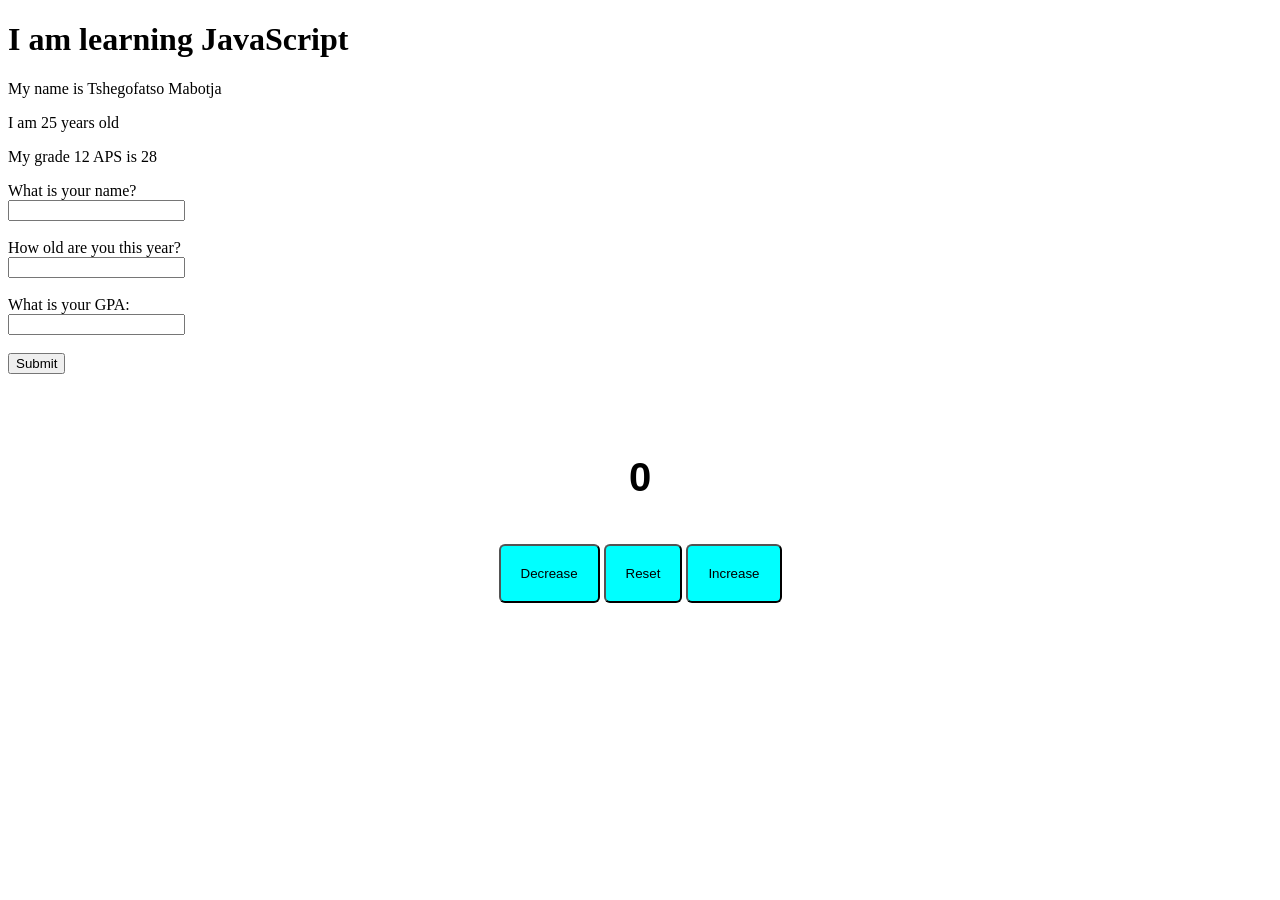
==== index.html @ 626d3b45 "basics of javascript" ====
<!DOCTYPE html>
<html lang="en">
<head>
    <meta charset="UTF-8">
    <meta name="viewport" content="width=device-width, initial-scale=1.0">
    <title>Document</title>
    <link rel="stylesheet" href="style.css">
    <script src="index.js" defer></script>
</head>
<body>
    <h1 id="heading1"></h1>
    <p id="FName"></p>
    <p id="yearsold"></p>
    <p id="gpa"></p>
    <label>What is your name?</label>
    <br>
    <input type="text" id="UserName">
    <br><br>
    <label>How old are you this year?</label>
    <br>
    <input type="text" id="UserAge">
    <br><br>
    <label>What is your GPA: </label>
    <br>
    <input type="text" id="UserGPA">
    <br><br>
    <button id="submit">Submit</button>
    <br><br>
    <label id="Details"></label>
    <br><br>
    <div class="CountUpOrDown">
        <h1 id="Number">0</h1>
        <br>
        <div class="buttons">
            <button id="Decrease">Decrease</button>
            <button id="Reset">Reset</button>
            <button id="Increase">Increase</button>
        </div> 
    </div>
</body>
</html>
---- style.css ----
#Number{
    font-family: Arial, Helvetica, sans-serif;
    font-size: 40px;
    text-align: center;
}
.buttons{
    text-align: center;
}
#Increase, #Decrease, #Reset{
    background-color: aqua;
    padding: 20px;
    gap: 10px;
    border-radius: 6px;
}
#Increase:hover, #Decrease:hover, #Reset:hover{
    background-color: aquamarine;
}
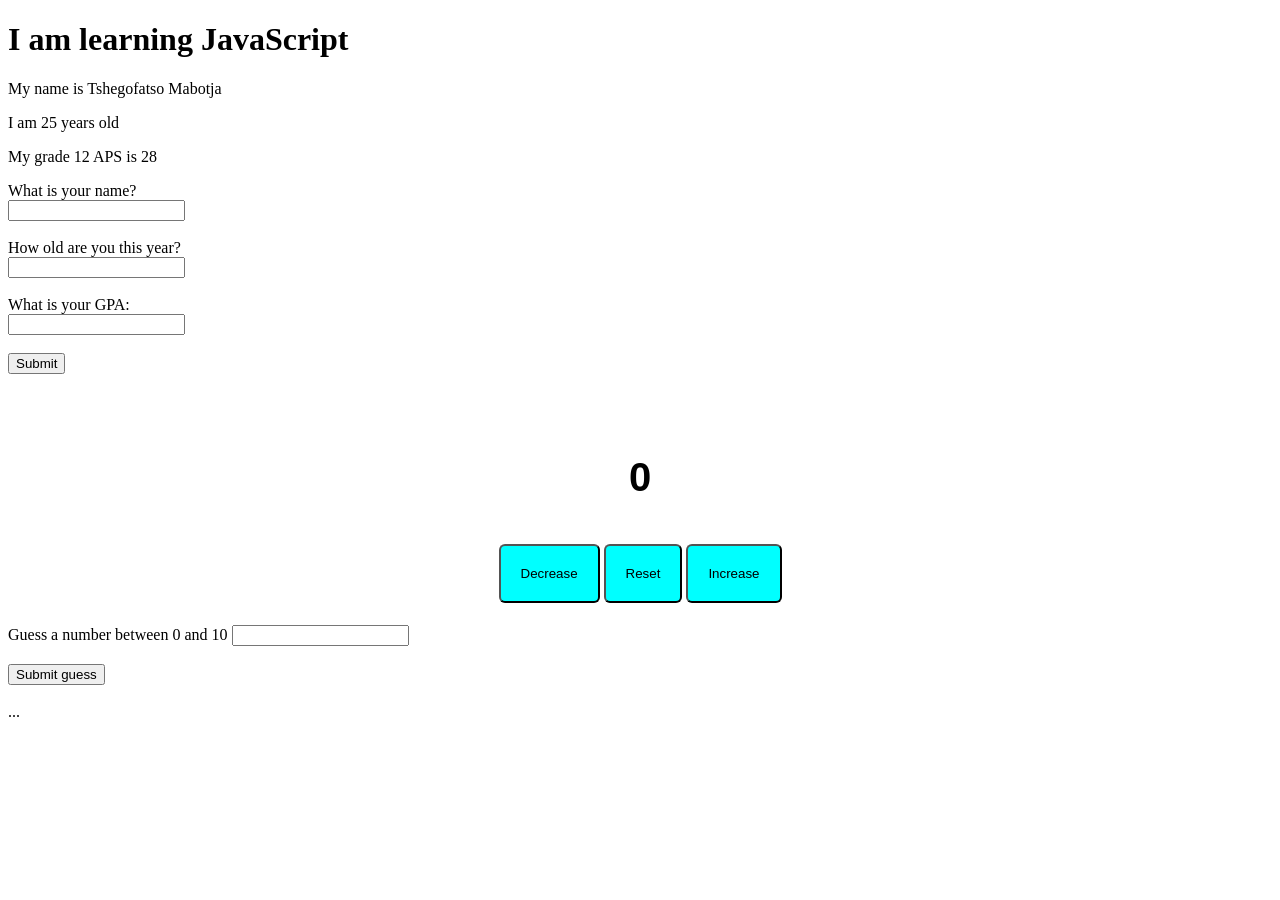
==== commit 8b006adb: "more javascript with if statement" ====
--- a/index.html
+++ b/index.html
@@ -37,5 +37,12 @@
             <button id="Increase">Increase</button>
         </div> 
     </div>
+    <h1 id="RandomInt"></h1>
+    <div>
+        <label id="Title"></label>
+        <input type="number" id="guess"><br><br>
+        <button id="Submit">Submit guess</button><br><br>
+        <label for="answer" id="num">...</label>
+    </div>
 </body>
 </html>
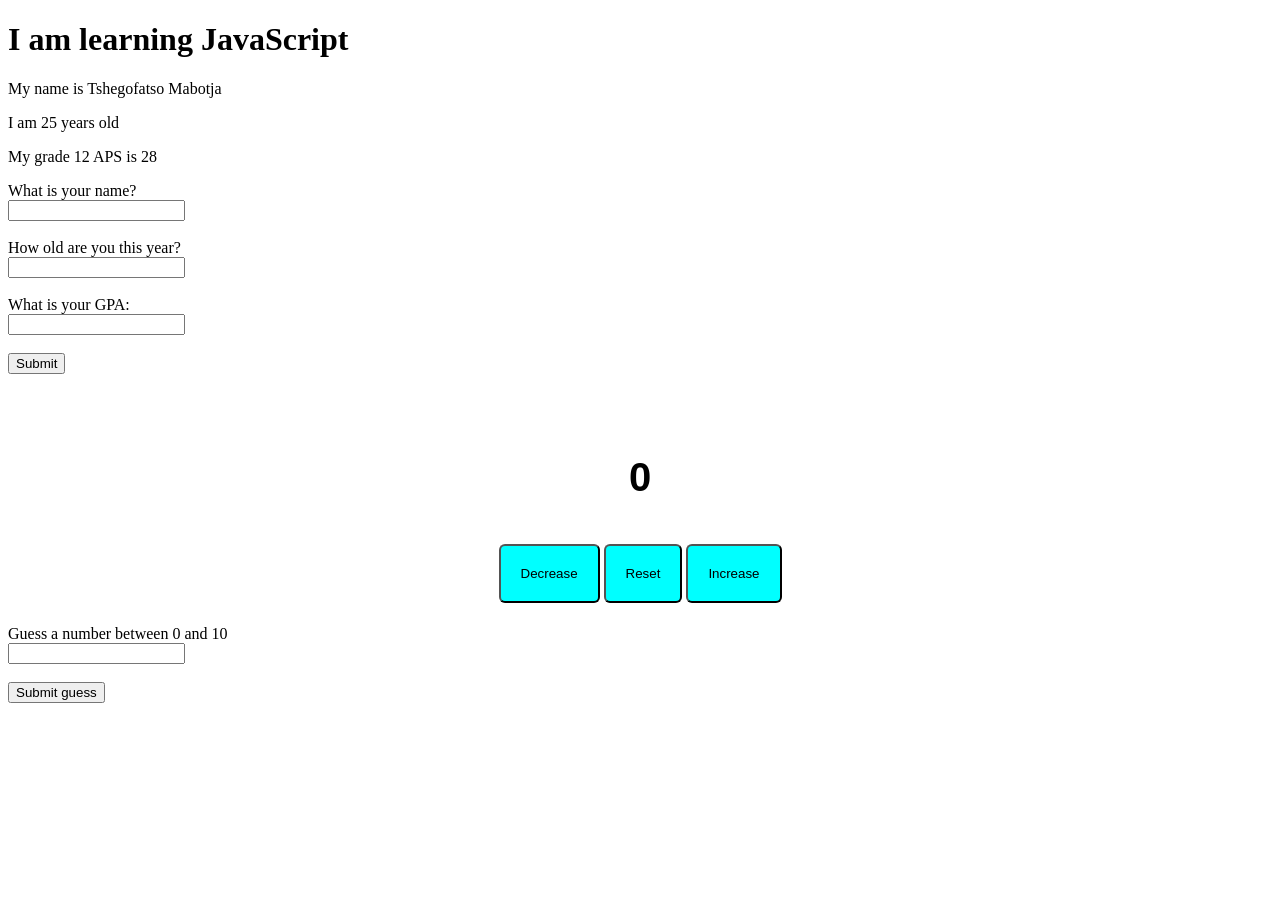
==== commit bf424025: "fixing logical errors on my if statement" ====
--- a/index.html
+++ b/index.html
@@ -12,21 +12,24 @@
     <p id="FName"></p>
     <p id="yearsold"></p>
     <p id="gpa"></p>
-    <label>What is your name?</label>
-    <br>
-    <input type="text" id="UserName">
-    <br><br>
-    <label>How old are you this year?</label>
-    <br>
-    <input type="text" id="UserAge">
-    <br><br>
-    <label>What is your GPA: </label>
-    <br>
-    <input type="text" id="UserGPA">
-    <br><br>
-    <button id="submit">Submit</button>
-    <br><br>
-    <label id="Details"></label>
+    <form action="My details">
+         <label>What is your name?</label>
+        <br>
+        <input type="text" id="UserName">
+        <br><br>
+        <label>How old are you this year?</label>
+        <br>
+        <input type="text" id="UserAge">
+        <br><br>
+        <label>What is your GPA: </label>
+        <br>
+        <input type="text" id="UserGPA">
+        <br><br>
+        <button id="submit">Submit</button>
+        <br><br>
+        <label id="Details"></label>
+    </form>
+   
     <br><br>
     <div class="CountUpOrDown">
         <h1 id="Number">0</h1>
@@ -39,7 +42,7 @@
     </div>
     <h1 id="RandomInt"></h1>
     <div>
-        <label id="Title"></label>
+        <label id="Title"></label> <br>
         <input type="number" id="guess"><br><br>
         <button id="Submit">Submit guess</button><br><br>
         <label for="answer" id="num">...</label>
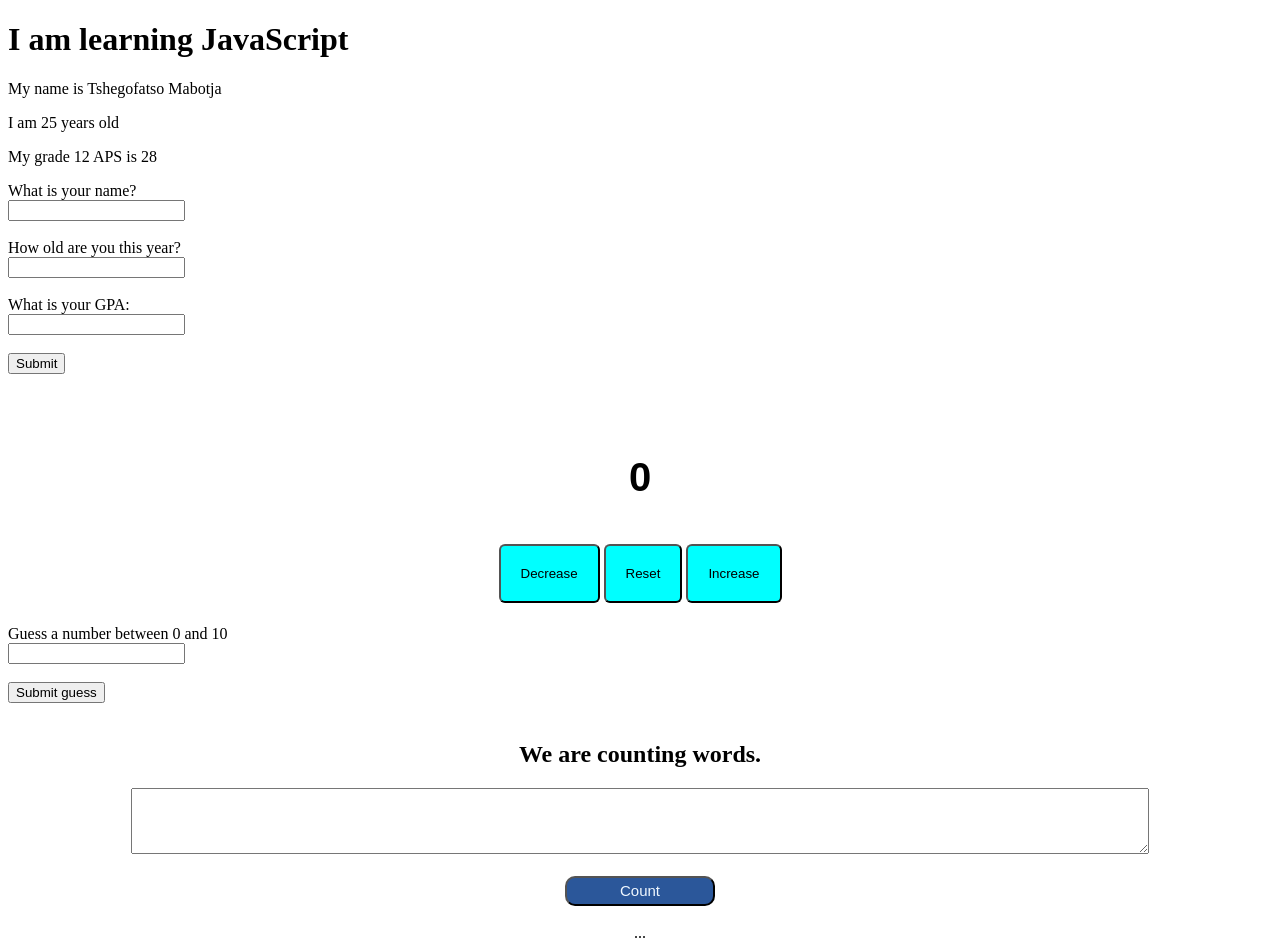
==== commit fc1a06a0: "tried a word counting program with html,css and css, i need to fix issues with newlines from user" ====
--- a/index.html
+++ b/index.html
@@ -47,5 +47,13 @@
         <button id="Submit">Submit guess</button><br><br>
         <label for="answer" id="num">...</label>
     </div>
+    <div class="wordCount">
+        <h2>We are counting words.</h2>
+        <textarea id="userSentence" rows="4"></textarea>
+        <br><br>
+        <button id="counter">Count</button>
+        <br><br>
+        <output id="wordCount">...</output>
+    </div>
 </body>
 </html>
--- a/style.css
+++ b/style.css
@@ -16,3 +16,17 @@
     background-color: aquamarine;
 }
 
+.wordCount{
+    text-align: center;
+}
+#userSentence{
+    width: 80%
+}
+#counter{
+    background-color: #2B579A;
+    border-radius: 10px;
+    width: 150px;
+    height: 30px;
+    font-size: 15px;
+    color: aliceblue;
+}
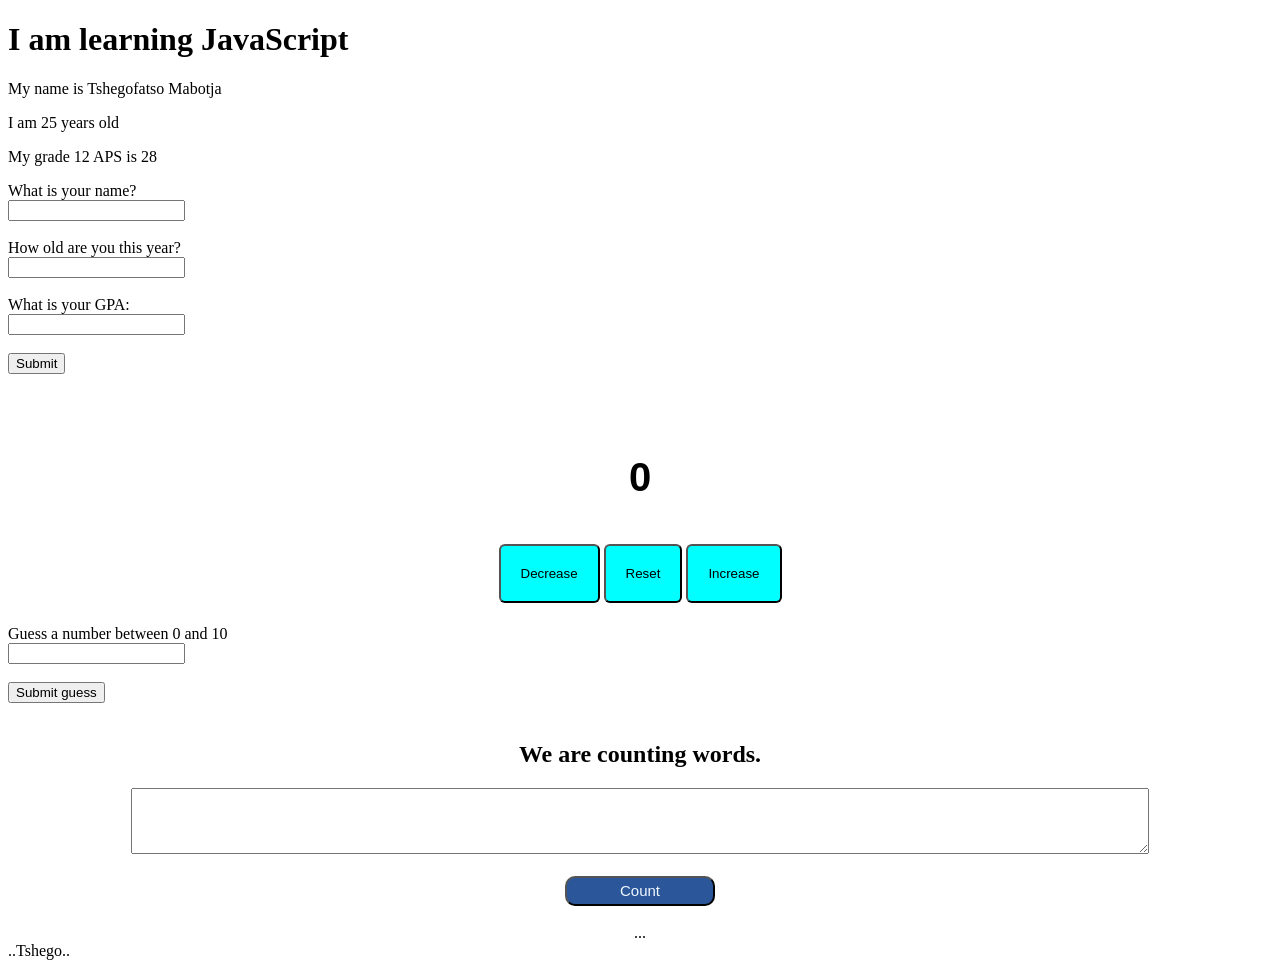
==== commit a54fc4de: "tried method chaining" ====
--- a/index.html
+++ b/index.html
@@ -55,5 +55,8 @@
         <br><br>
         <output id="wordCount">...</output>
     </div>
+    <div class="Method chaining">
+        <output id="displayName">..Tshego..</output>
+    </div>
 </body>
 </html>
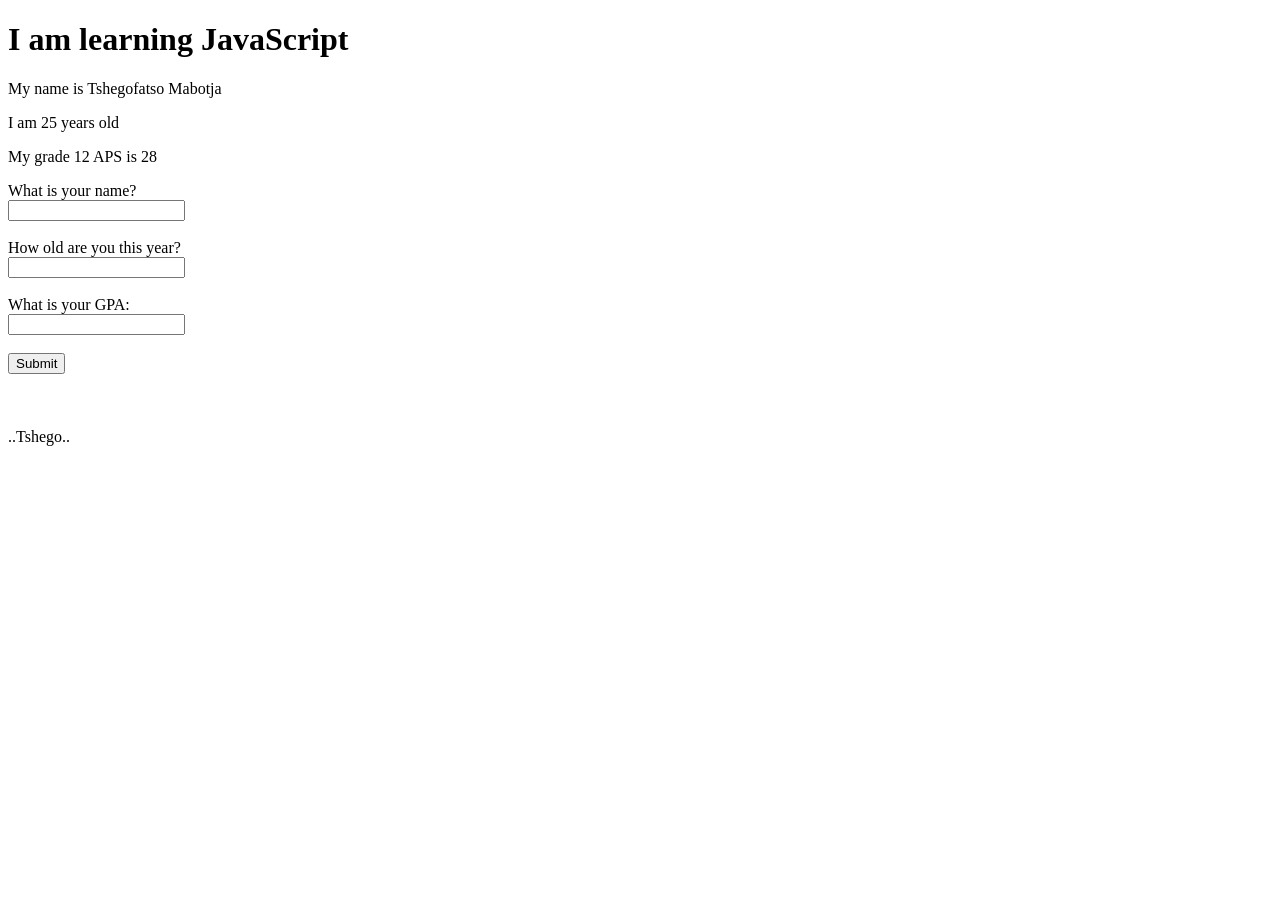
==== commit 87fcfec7: "reorganizing my learnings" ====
--- a/index.html
+++ b/index.html
@@ -31,30 +31,7 @@
     </form>
    
     <br><br>
-    <div class="CountUpOrDown">
-        <h1 id="Number">0</h1>
-        <br>
-        <div class="buttons">
-            <button id="Decrease">Decrease</button>
-            <button id="Reset">Reset</button>
-            <button id="Increase">Increase</button>
-        </div> 
-    </div>
-    <h1 id="RandomInt"></h1>
-    <div>
-        <label id="Title"></label> <br>
-        <input type="number" id="guess"><br><br>
-        <button id="Submit">Submit guess</button><br><br>
-        <label for="answer" id="num">...</label>
-    </div>
-    <div class="wordCount">
-        <h2>We are counting words.</h2>
-        <textarea id="userSentence" rows="4"></textarea>
-        <br><br>
-        <button id="counter">Count</button>
-        <br><br>
-        <output id="wordCount">...</output>
-    </div>
+    
     <div class="Method chaining">
         <output id="displayName">..Tshego..</output>
     </div>
--- a/style.css
+++ b/style.css
@@ -1,32 +1,2 @@
-#Number{
-    font-family: Arial, Helvetica, sans-serif;
-    font-size: 40px;
-    text-align: center;
-}
-.buttons{
-    text-align: center;
-}
-#Increase, #Decrease, #Reset{
-    background-color: aqua;
-    padding: 20px;
-    gap: 10px;
-    border-radius: 6px;
-}
-#Increase:hover, #Decrease:hover, #Reset:hover{
-    background-color: aquamarine;
-}
 
-.wordCount{
-    text-align: center;
-}
-#userSentence{
-    width: 80%
-}
-#counter{
-    background-color: #2B579A;
-    border-radius: 10px;
-    width: 150px;
-    height: 30px;
-    font-size: 15px;
-    color: aliceblue;
-}
+
